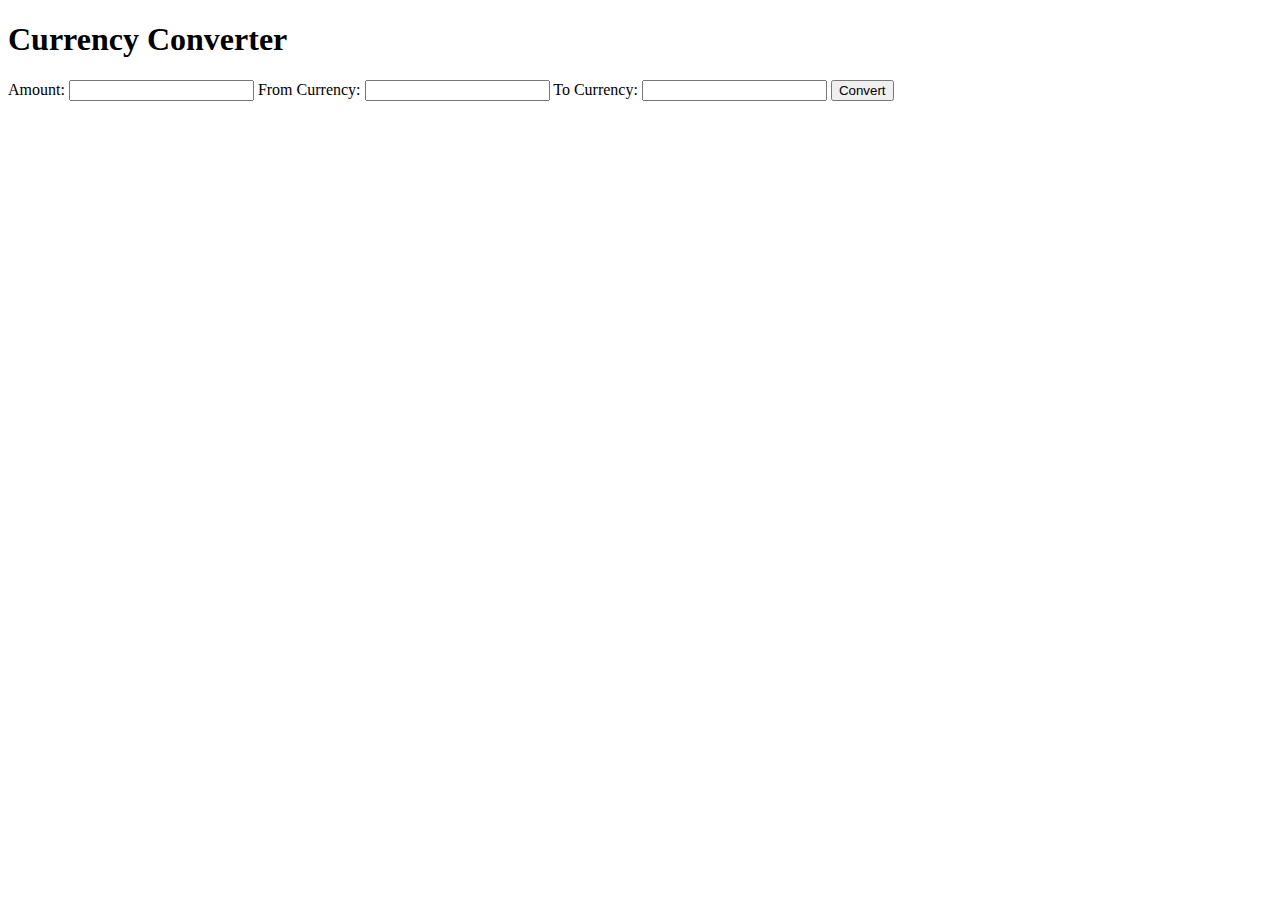
==== src/main/resources/templates/index.html @ 72a6163a "added code" ====
<!DOCTYPE html>
<html lang="en">
<head>
    <meta charset="UTF-8">
    <meta name="viewport" content="width=device-width, initial-scale=1.0">
    <title>Currency Converter</title>
</head>
<body>
    <h1>Currency Converter</h1>
    <form action="/convert" method="get">
        <label for="amount">Amount:</label>
        <input type="text" name="amount" required>
        
        <label for="fromCurrency">From Currency:</label>
        <input type="text" name="fromCurrency" required>
        
        <label for="toCurrency">To Currency:</label>
        <input type="text" name="toCurrency" required>
        
        <button type="submit">Convert</button>
    </form>
</body>
</html>
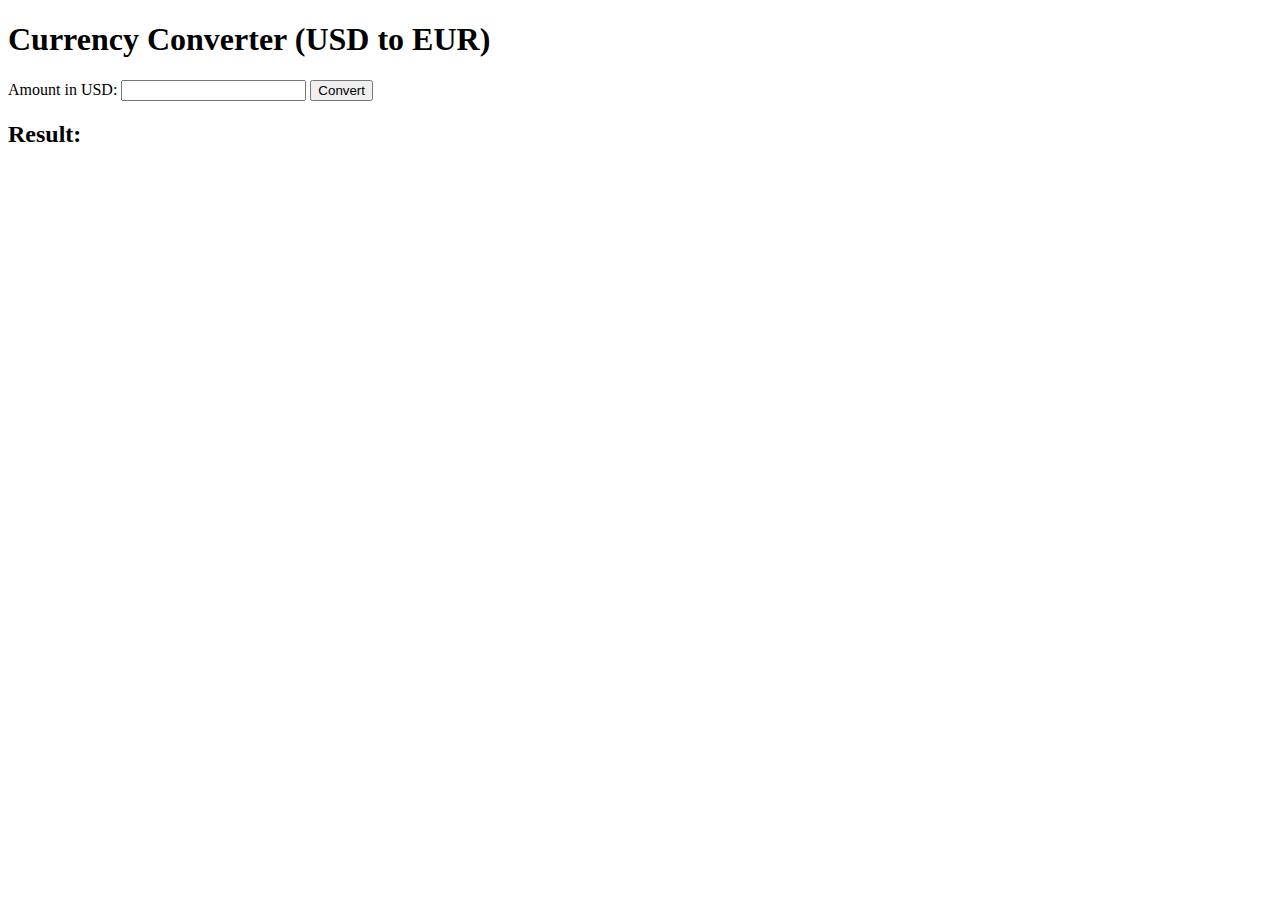
==== commit 13a9089c: "changes" ====
--- a/src/main/resources/templates/index.html
+++ b/src/main/resources/templates/index.html
@@ -1,23 +1,21 @@
 <!DOCTYPE html>
-<html lang="en">
+<html xmlns:th="http://www.thymeleaf.org">
 <head>
-    <meta charset="UTF-8">
-    <meta name="viewport" content="width=device-width, initial-scale=1.0">
     <title>Currency Converter</title>
+    <link rel="stylesheet" type="text/css" href="/static/styles.css">
 </head>
 <body>
-    <h1>Currency Converter</h1>
-    <form action="/convert" method="get">
-        <label for="amount">Amount:</label>
-        <input type="text" name="amount" required>
-        
-        <label for="fromCurrency">From Currency:</label>
-        <input type="text" name="fromCurrency" required>
-        
-        <label for="toCurrency">To Currency:</label>
-        <input type="text" name="toCurrency" required>
-        
+    <h1>Currency Converter (USD to EUR)</h1>
+    <form action="/convert" method="post">
+        <label for="amount">Amount in USD:</label>
+        <input type="number" id="amount" name="amount" required />
         <button type="submit">Convert</button>
     </form>
+
+    <div th:if="${amount != null}">
+        <h2>Result:</h2>
+        <p th:text="'Amount in USD: ' + ${amount}"></p>
+        <p th:text="'Converted Amount in EUR: ' + ${convertedAmount}"></p>
+    </div>
 </body>
 </html>
